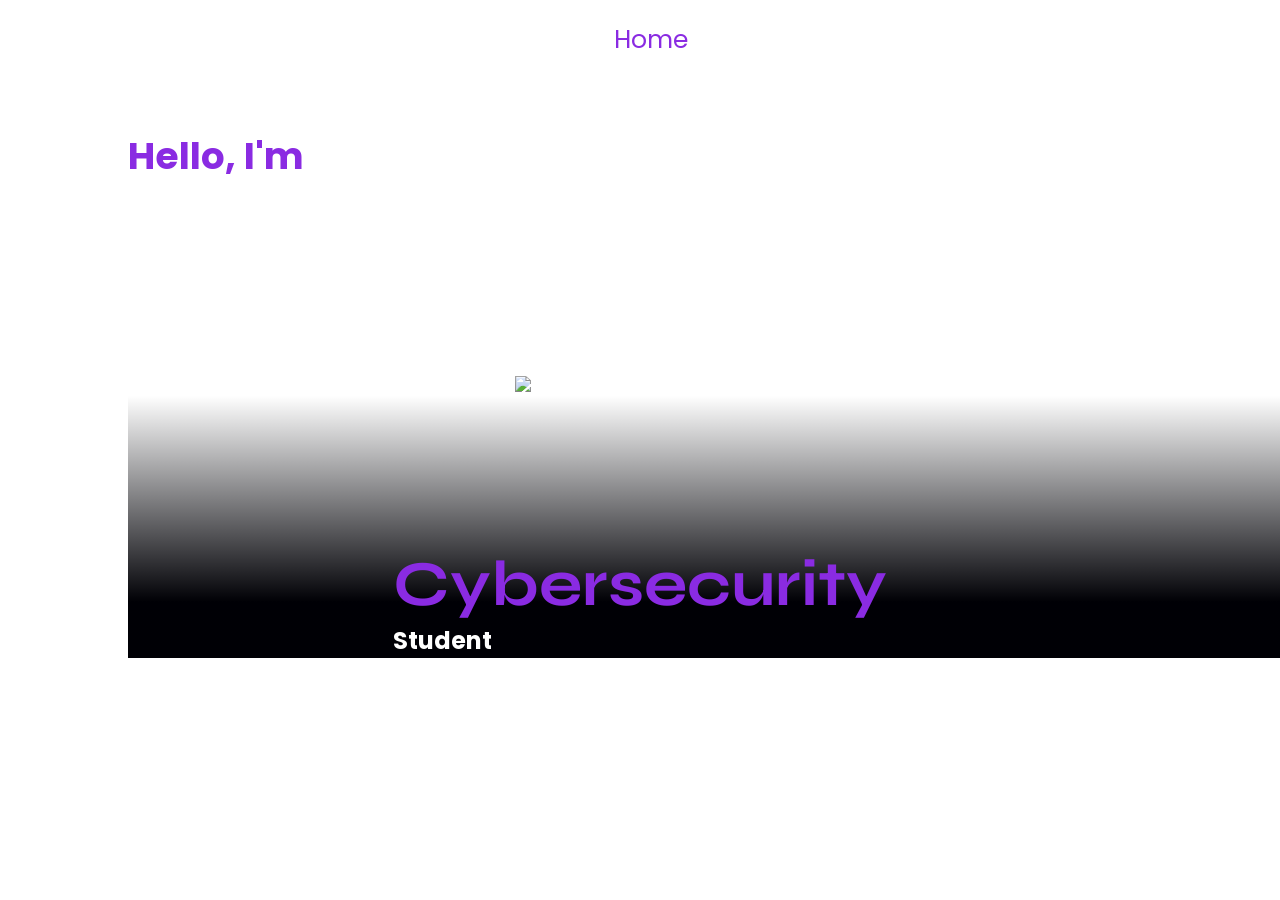
==== Index.html/index.html @ 4a448062 "Add files via upload" ====
<!DOCTYPE html>
<html lang="en">
    <head>
      <meta charset="UTF-8">
      <meta name="viewport" content="width=device-width, initial-scale=1.0">
      <!--=============== CSS ===============-->
      <link rel="stylesheet" href="style.css">
      <!--Remix Icon Font CDN for Icons-->
      <link href="https://cdn.jsdelivr.net/npm/remixicon@4.9.1/fonts/remixicon.css" rel="stylesheet"/>
      <!--Google Fonts-->
      <link href="https://fonts.googleapis.com/css2?family=Lora:wght@400..700&family=Montserrat:ital,wght@0,100..900;1,100..900&family=Poppins:ital,wght@0,100;0,200;0,300;0,400;0,500;0,600;0,700;0,800;0,900;1,100;1,200;1,300;1,400;1,500;1,600;1,700;1,800;1,900&family=Quicksand:wght@300..700&family=Yeseva+One&display=swap" rel="stylesheet">
      <link href="https://fonts.googleapis.com/css2?family=Lora:wght@400..700&family=Montserrat:ital,wght@0,100..900;1,100..900&family=Poppins:ital,wght@0,100;0,200;0,300;0,400;0,500;0,600;0,700;0,800;0,900;1,100;1,200;1,300;1,400;1,500;1,600;1,700;1,800;1,900&family=Quicksand:wght@300..700&family=Syne:wght@400..800&family=Yeseva+One&display=swap" rel="stylesheet">
      <title>Portfolio</title>
    </head>
    <body>
        <header>
            <!--Contains the website logo and main navigation menu-->
            <div id="container">
                <nav>
                    <!--Site Logo-->
                    <a href="index.html" id="logo">Ceszy</a>
                    <ul>
                        <!--active page-->
                        <li><a href="index.html" id="active">Home</a></li>
                        <li><a href="skills.html">Skills</a></li>
                        <li><a href="exp.html">Experience</a></li>
                        <li><a href="work.html">Works</a></li>
                        <li><a href="contact.html">Contact</a></li>
                    </ul>
                </nav>
            </div>
        </header>
        <section id="home">
            <!--Displays the introduction, profile image, and social links-->
            <!--Decorative Shadow Effect-->
            <div id="shadow"></div>
            <div id="homecon">
                <!--Introduction Text-->
                <div id="data">
                    <h3>Hello, I'm</h3>
                    <h1>Princess Gefren<br>M. Calisaan</h1>
                </div>
                 <!--Social Media Links-->
                <div id="social">
                    <a href="https://mail.google.com/mail/?view=cm&fs=1&to=m.y.gswaeg@gmail.com">
                    <i class="ri-google-fill"></i>
                    </a>
                    <a href="https://github.com/cherissea">
                    <i class="ri-github-fill"></i>
                    </a>
                </div>
                 <!--Profile Image-->
                <div id="image">
                    <div id="animation">
                    <img src="picture.png">
                    </div>
                 </div>
                 <!--Professional Title-->
                <div id="info">
                    <h3 class="prof1">Cybersecurity</h3>
                    <h2 class="prof2">Student</h2>
                </div>
            </div>
        </section>
          <!--Anime.js Library-->
        <script src="https://cdn.jsdelivr.net/npm/animejs/dist/bundles/anime.umd.min.js"></script>
        <!--Custom JavaScript-->
        <script src="main.js"></script>
    </body>
</html>
---- Index.html/style.css ----
/*=============== BASE STYLES ===============*/
/* Reset default browser styling */
*{
  box-sizing: border-box;
  padding: 0;
  margin: 0;
}

body{
    background-image:url(bg.jpg);
    background-repeat: no-repeat;
    background-position: center;
    background-attachment: fixed;
    background-size: cover;
    color:white;
    font-family:'Poppins',sans-serif;
}

/*=============== HEADER & NAVIGATION ===============*/
/* Website logo */
#logo{
    font-family:'Syne',sans-serif;
    font-size: 50px;
}

/* Main navigation container */
#container{
    padding: 10px 10%;
}

nav{
    display: flex;
    align-items:center;
    justify-content:space-between;
    flex-wrap: wrap;
}

#logo{
    font-family:'Syne', sans-serif;
    color: white;
    text-decoration: none;
}

/* Navigation menu links */
nav ul li{
    display:inline-block;
    list-style: none;
    margin: 10px 20px;
}

nav ul li a{
    text-decoration: none;
    color: white;
    font-size: 18px;
}

/* Navigation hover effect */
nav ul li a:hover{
    color:blueviolet;
    font-size: 25px;
    transition: 0.4s;
}

/* Active page indicator */
#active{
    font-size: 25px;
    color: blueviolet;
}

/*==Home==*/
#home{
    position: relative;
    margin: 1rem 0;
    padding: 0 10%;
}

#homecon{
    position:relative;
    padding-top: 2rem;
    row-gap: 3rem;
}

#data{
    font-size: 2rem;
    color: blueviolet;
}

#data h1{
    font-family: 'Syne', sans-serif;
    font-size: 5rem;
    color: white;
}

#image{
    position: relative;
    display: grid;
    overflow-y: clip;
}

#animation{
    width: 250px;
    height:250px;
    bottom:0;
    justify-self: center;
}

img{
    width: 320px;
    justify-self: center;
    margin-bottom: 2rem;
}

#shadow, #info{
    position: absolute;
}

#shadow{
    width: 100%;
    height: 375px;
    bottom: -2rem;
    z-index: 1;
    background: linear-gradient(180deg,
                hsla(240, 100%, 5%, 0)30%,
                hsla(240, 100%, 1%,1) 85%);
}

#info{
    z-index: 5;
    bottom: -2rem;
    left: 50%;
    justify-self: center;
    transform: translateX(-50%);
}

#info h3{
    font-family: 'Syne',sans-serif;
    font-size: 4rem;
    color: blueviolet;
    text-shadow: green;
}

#social{
    position: absolute;
    z-index: 10;
    display: flex;
    flex-direction: column;
    row-gap: 0.75rem;
    margin-top: 1.5rem;
}

#social a {
    color: white;
    text-decoration: none;
    transition: 0.4s;
    font-size: 3rem;
}

#social a:hover {
    color: blueviolet;
    font-size: 4rem;
    transition: 0.4s;
}
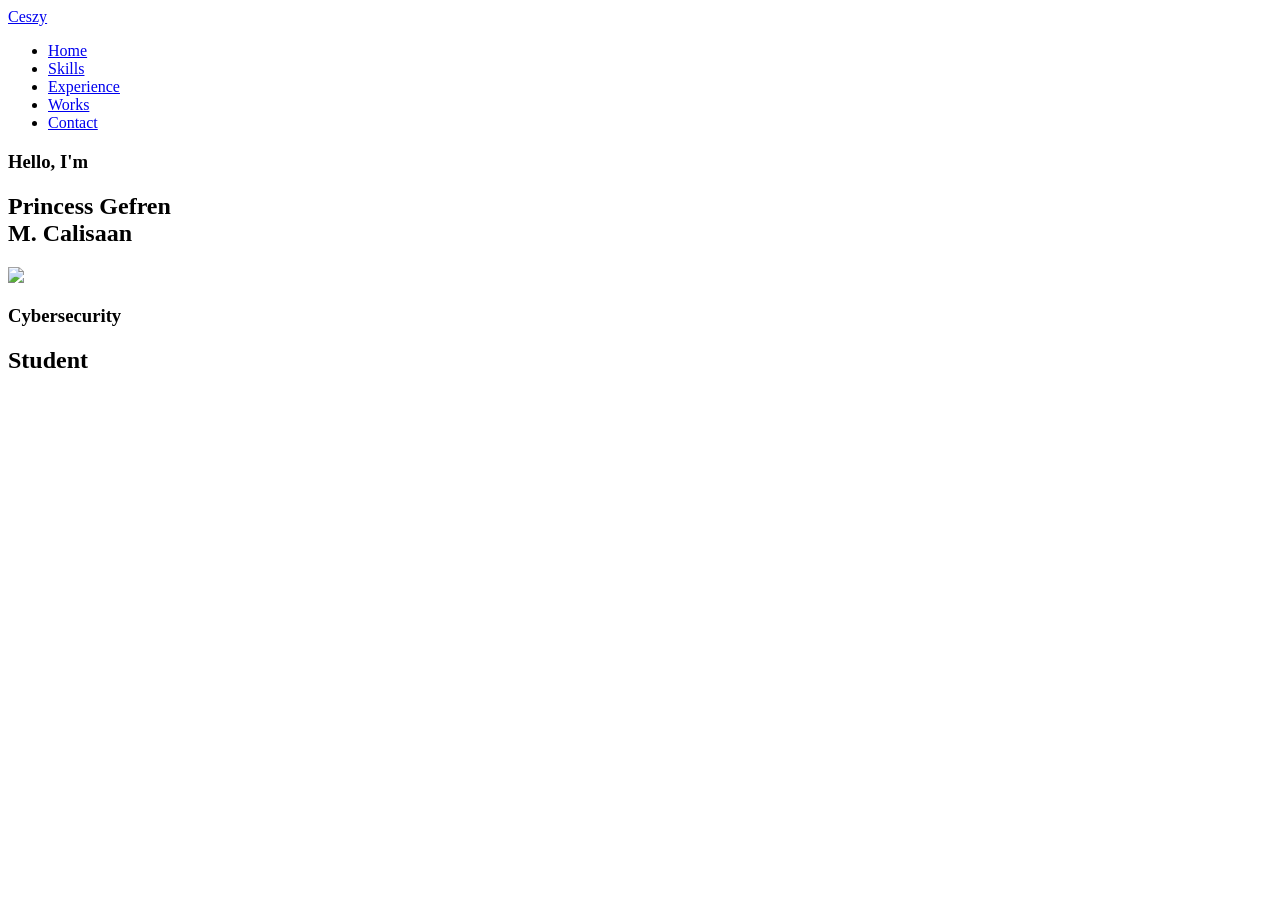
==== commit 71e2a7cc: "Update index.html" ====
--- a/Index.html/index.html
+++ b/Index.html/index.html
@@ -4,7 +4,7 @@
       <meta charset="UTF-8">
       <meta name="viewport" content="width=device-width, initial-scale=1.0">
       <!--=============== CSS ===============-->
-      <link rel="stylesheet" href="style.css">
+      <link rel="stylesheet" href="index.html/style.css">
       <!--Remix Icon Font CDN for Icons-->
       <link href="https://cdn.jsdelivr.net/npm/remixicon@4.9.1/fonts/remixicon.css" rel="stylesheet"/>
       <!--Google Fonts-->
@@ -52,7 +52,7 @@
                  <!--Profile Image-->
                 <div id="image">
                     <div id="animation">
-                    <img src="picture.png">
+                    <img src="pictures/picture.png">
                     </div>
                  </div>
                  <!--Professional Title-->
@@ -67,4 +67,4 @@
         <!--Custom JavaScript-->
         <script src="main.js"></script>
     </body>
-</html>+</html>
